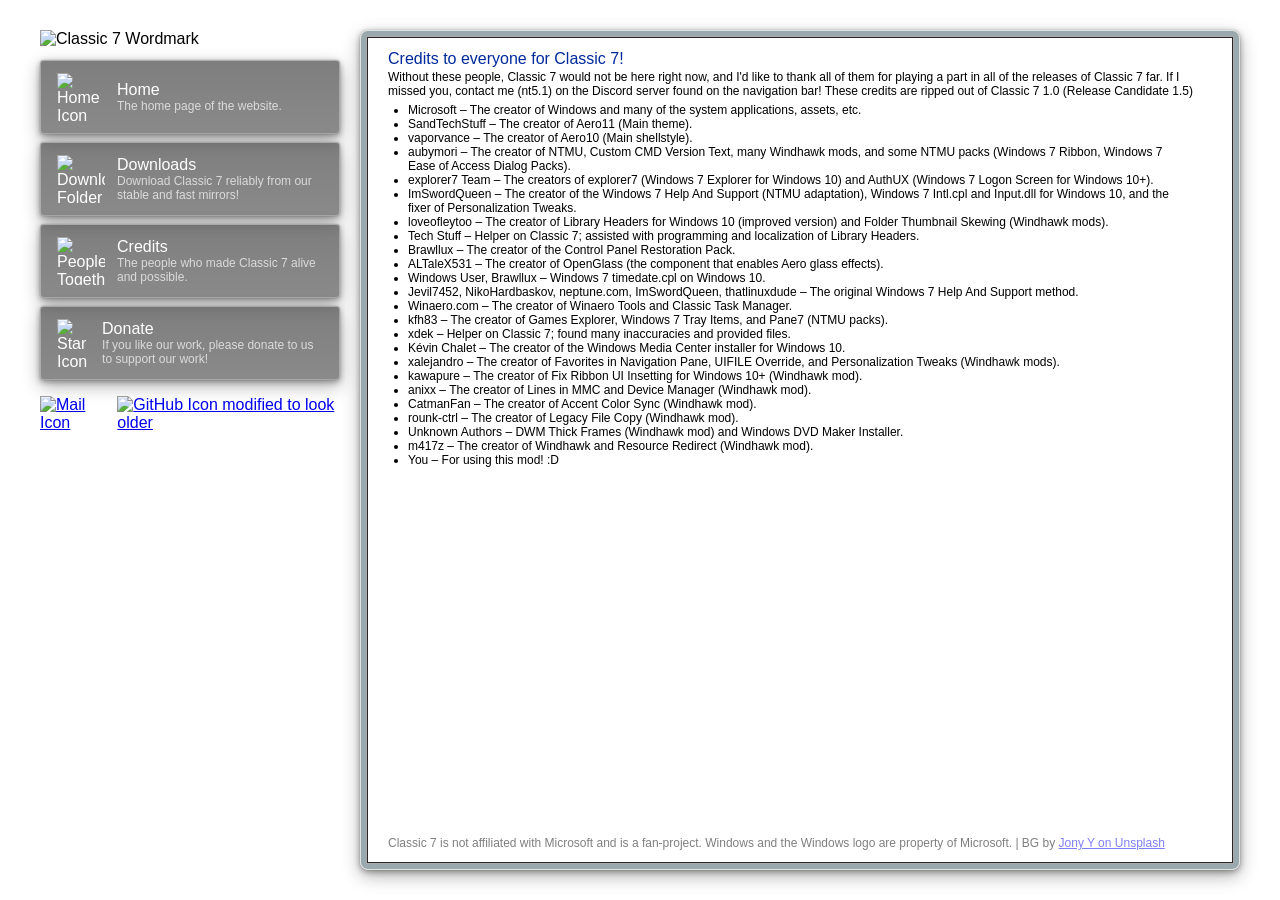
==== credits.html @ b558f717 "Merge ec2638acf3e84b2604c24b32b463b710bb9005a6 into 7d0ff6cc05531ddbbea4c46c4b1099df99e3c650" ====
<!DOCTYPE html>
<html>

<head>
    <meta name="viewport" content="width=device-width, initial-scale=1.0">
    <title>Welcome to Classic 7!</title>
    <link rel="stylesheet" href="styles.css">
    <link rel="icon" href="Assets/Branding/favicon.png">

    <meta name="title" content="Classic 7 - Your PC, resimplified.">
    <meta name="description" content="Classic 7 is a Windows 10 modification designed to look 1:1 with Windows 7.">

    <meta property="og:type" content="website">
    <meta property="og:url" content="https://classic7.lol">
    <meta property="og:title" content="Classic 7 — Your PC, resimplified.">
    <meta property="og:description"
        content="Classic 7 is a Windows 10 modification designed to look 1:1 with Windows 7.">
    <meta property="og:image" content="https://classic7.lol/Assets/Preview.png">
    <meta property="og:image:width" content="1112">
    <meta property="og:image:height" content="311">
</head>

<body>
    <div class="ctn-wrapper">
        <div class="container">
            <input type="checkbox" id="mobile-menu-toggle" class="mobile-menu-toggle">
            <div class="mobile-header">
                <label for="mobile-menu-toggle" class="burger-icon">&#9776;</label>
                <img alt="Classic 7 Wordmark" src="Assets/Branding/wordmark.png" class="mobile-nav-wm">
            </div>
            <div class="navigation-bar">
                <img alt="Classic 7 Wordmark" src="Assets/Branding/wordmark.png" class="nav-wm">
                <div class="nav-links">
                    <a href="/" class="nav-link-main">
                        <div class="nav-link-layout">
                            <img alt="Home Icon" src="Assets/Icons/Home.ico">
                            <div class="nav-link-desc">
                                <h3>Home</h3>
                                <p>The home page of the website.</p>
                            </div>
                        </div>
                    </a>
                    <a href="downloads.html" class="nav-link-main">
                        <div class="nav-link-layout">
                            <img alt="Download Folder Icon" src="Assets/Icons/Downloads.ico">
                            <div class="nav-link-desc">
                                <h3>Downloads</h3>
                                <p>Download Classic 7 reliably from our stable and fast mirrors!</p>
                            </div>
                        </div>
                    </a>
                    <a href="credits.html" class="nav-link-main">
                        <div class="nav-link-layout">
                            <img alt="People Together Icon" src="Assets/Icons/Credits.ico">
                            <div class="nav-link-desc">
                                <h3>Credits</h3>
                                <p>The people who made Classic 7 alive and possible.</p>
                            </div>
                        </div>
                    </a>
                    <a href="https://ko-fi.com/patrickpbt" class="nav-link-main">
                        <div class="nav-link-layout">
                            <img alt="Star Icon" src="Assets/Icons/Donate.ico">
                            <div class="nav-link-desc">
                                <h3>Donate</h3>
                                <p>If you like our work, please donate to us to support our work!</p>
                            </div>
                        </div>
                    </a>
                    <div class="extra-nav-links">
                        <a href="https://discord.gg/srjXHNjbjS">
                            <img alt="Mail Icon" src="Assets/Icons/Contact.ico" class="extra-nav">
                        </a>
                        <a href="https://github.com/Classic7-Mod">
                            <img alt="GitHub Icon modified to look older" src="Assets/Icons/GitHub.ico"
                                class="extra-nav">
                        </a>
                    </div>
                </div>
            </div>
            <div class="window-wrapper">
                <div class="main-content">
                    <div class="main-desc">
                        <h3>Credits to everyone for Classic 7!</h3>
                        <p>Without these people, Classic 7 would not be here right now, and I'd like to thank all of
                            them for playing a part in all of the releases of Classic 7 far.
                            If I missed you, contact me (nt5.1) on the Discord server found on the navigation bar! These
                            credits are ripped out of Classic 7 1.0 (Release Candidate 1.5)</p>
                        <ul>
                            <li>Microsoft – The creator of Windows and many of the system applications, assets, etc.
                            </li>
                            <li>SandTechStuff – The creator of Aero11 (Main theme).</li>
                            <li>vaporvance – The creator of Aero10 (Main shellstyle).</li>
                            <li>aubymori – The creator of NTMU, Custom CMD Version Text, many Windhawk mods, and some
                                NTMU packs (Windows 7 Ribbon, Windows 7 Ease of Access Dialog Packs).</li>
                            <li>explorer7 Team – The creators of explorer7 (Windows 7 Explorer for Windows 10) and
                                AuthUX (Windows 7 Logon Screen for Windows 10+).</li>
                            <li>ImSwordQueen – The creator of the Windows 7 Help And Support (NTMU adaptation), Windows
                                7 Intl.cpl and Input.dll for Windows 10, and the fixer of Personalization Tweaks.</li>
                            <li>loveofleytoo – The creator of Library Headers for Windows 10 (improved version) and
                                Folder Thumbnail Skewing (Windhawk mods).</li>
                            <li>Tech Stuff – Helper on Classic 7; assisted with programming and localization of Library
                                Headers.</li>
                            <li>Brawllux – The creator of the Control Panel Restoration Pack.</li>
                            <li>ALTaleX531 – The creator of OpenGlass (the component that enables Aero glass effects).
                            </li>
                            <li>Windows User, Brawllux – Windows 7 timedate.cpl on Windows 10.</li>
                            <li>Jevil7452, NikoHardbaskov, neptune.com, ImSwordQueen, thatlinuxdude – The original
                                Windows 7 Help And Support method.</li>
                            <li>Winaero.com – The creator of Winaero Tools and Classic Task Manager.</li>
                            <li>kfh83 – The creator of Games Explorer, Windows 7 Tray Items, and Pane7 (NTMU packs).
                            </li>
                            <li>xdek – Helper on Classic 7; found many inaccuracies and provided files.</li>
                            <li>Kévin Chalet – The creator of the Windows Media Center installer for Windows 10.</li>
                            <li>xalejandro – The creator of Favorites in Navigation Pane, UIFILE Override, and
                                Personalization Tweaks (Windhawk mods).</li>
                            <li>kawapure – The creator of Fix Ribbon UI Insetting for Windows 10+ (Windhawk mod).</li>
                            <li>anixx – The creator of Lines in MMC and Device Manager (Windhawk mod).</li>
                            <li>CatmanFan – The creator of Accent Color Sync (Windhawk mod).</li>
                            <li>rounk-ctrl – The creator of Legacy File Copy (Windhawk mod).</li>
                            <li>Unknown Authors – DWM Thick Frames (Windhawk mod) and Windows DVD Maker Installer.</li>
                            <li>m417z – The creator of Windhawk and Resource Redirect (Windhawk mod).</li>
                            <li>You – For using this mod! :D</li>
                        </ul><br>
                    </div>
                    <div class="footer">
                        <p>Classic 7 is not affiliated with Microsoft and is a fan-project. Windows and the Windows logo
                            are property of Microsoft. | BG by <a
                                href="https://unsplash.com/photos/starry-night-sky-over-silhouetted-rock-formations-dfbwo7oTpPo">Jony
                                Y on Unsplash</a></p>
                    </div>
                </div>
            </div>
        </div>
    </div>
</body>

</html>
---- styles.css ----
* {
    margin: 0;
    padding: 0;
    font-family: 'Segoe UI', sans-serif;
}

p,
li {
    font-size: 12px;
}

code {
    font-family: 'Courier New', Courier, monospace;
}

.main-content h3 {
    color: #002A9C;
    padding-bottom: 2px;
}

h3 {
    font-size: 12pt;
    font-weight: normal;
}

ul {
    padding: 5px 20px;
}

html,
body {
    height: 100%;
    width: 100%;
}

body {
    background: url(Assets/Background.jpg) center;
    background-size: cover;
}

.ctn-wrapper {
    height: 100%;
    display: flex;
    flex-direction: row;
    justify-content: center;
}

.container {
    width: 1200px;
    height: 100%;
    padding: 30px 0px;
    display: flex;
    justify-content: space-between;
    box-sizing: border-box;
}

.navigation-bar {
    width: 300px;
}

.nav-wm {
    width: 300px;
    padding-bottom: 12px;
}

.nav-links {
    display: flex;
    flex-direction: column;
    align-items: center;
}

.nav-link-main {
    color: white;
    text-decoration: none;
    width: 300px;
}

.nav-link-layout {
    display: flex;
    align-items: center;
    padding: 12px 16px;
    background: linear-gradient(to bottom,
            rgba(40, 40, 40, 0.6),
            rgba(60, 60, 60, 0.6));
    border: 1px solid #ffffff50;
    backdrop-filter: blur(2px);
    box-shadow:
        0 6px 18px rgba(0, 0, 0, 0.30),
        0 2px 6px rgba(0, 0, 0, 0.35),
        0 0 1px rgba(0, 0, 0, 0.45);
    border-radius: 4px;
    margin-bottom: 8px;

    transition: transform 0.2s ease, box-shadow 0.2s ease;
}

.nav-link-layout:hover {
    transform: translateY(-2px);
}

.nav-link-layout img {
    padding-right: 12px;
    width: 48px;
    height: 48px;
}

.nav-link-desc p {
    opacity: 0.7;
}

.extra-nav-links {
    padding-top: 8px;
    display: flex;
    align-items: center;
    gap: 8px;
}

.extra-nav {
    width: 32px;
    height: 32px;
}

.window-wrapper {
    backdrop-filter: blur(3px);
    border: 1px solid #E0E1E1;
    box-sizing: border-box;
    border-radius: 8px;
    height: 100%;
    width: 880px;
    box-shadow:
        0 6px 18px rgba(0, 0, 0, 0.30),
        0 2px 6px rgba(0, 0, 0, 0.35),
        0 0 1px rgba(0, 0, 0, 0.45);
    padding: 6px;
    background-color: #435F6788;
    background-image: url('Assets/Side Highlight.png');
    background-repeat: no-repeat;
    background-size: 100% 50%;
    background-position: top center;
}

.main-content {
    height: 100%;
    position: relative;
    box-sizing: border-box;
    background-color: white;
    border: 1px solid #282829;
    box-shadow: 0 0 0 1px #AAAAAB;
    overflow: auto;
    padding: 12px 20px;
}

.footer {
    position: absolute;
    padding-bottom: 12px;
    opacity: 0.5;
    bottom: 0;
}

.desc-of-c7 {
    padding-bottom: 6px;
}

.c7-preview {
    width: 824px;
    padding-bottom: 6px;
}

.w7-button {
    position: relative;
    display: inline-block;
    margin: 4px 0;
    font-size: 12px;
    padding: 3px 12px;
    border-radius: 2px;
    border: 1px solid #FFFFFF80;
    box-shadow: 0 0 0 1px #707070;
    text-decoration: none;
    color: black;
    background: linear-gradient(to bottom,
            #F2F2F2 0%,
            #EBEBEB 48%,
            #DDDDDD 49%,
            #CFCFCF 100%);
    overflow: hidden;
    transition: box-shadow 0.5s ease;
}

.w7-button::before {
    content: "";
    position: absolute;
    top: 0;
    left: 0;
    right: 0;
    bottom: 0;
    background: linear-gradient(to bottom,
            #EAF6FD 0%,
            #D9F0FC 48%,
            #BEE6FD 49%,
            #A7D9F5 100%);
    opacity: 0;
    transition: opacity 0.5s ease;
    z-index: 0;
}

.w7-button:hover {
    box-shadow: 0 0 0 1px #3C7FB1;
}

.w7-button:hover::before {
    opacity: 1;
}

.w7-button span {
    position: relative;
    z-index: 1;
}

.mirror-links,
.thrashnet-ftp,
.mirror-p,
.dl-p {
    padding-bottom: 6px;
}

/* --- Mobile Responsiveness --- */

/* Mobile elements hidden on desktop */
.mobile-menu-toggle {
    display: none;
}

.mobile-header {
    display: none;
}

/* Tablet adjustments */
@media (max-width: 1220px) {
    .container {
        width: 100%;
        padding: 30px 20px;
    }

    .window-wrapper {
        width: calc(100% - 320px);
    }

    .c7-preview {
        width: 100%;
        height: auto;
    }
}

/* Mobile adjustments */
@media (max-width: 850px) {
    body {
        overflow: auto;
    }

    .ctn-wrapper {
        display: block;
        height: auto;
        min-height: 100vh;
    }

    .container {
        flex-direction: column;
        padding: 0;
    }

    .mobile-header {
        display: flex;
        align-items: center;
        justify-content: center;
        height: 60px;
        background: linear-gradient(to bottom, rgba(40, 40, 40, 0.8), rgba(20, 20, 20, 0.9));
        backdrop-filter: blur(5px);
        position: relative;
        z-index: 100;
        box-shadow: 0 2px 10px rgba(0, 0, 0, 0.5);
    }

    .burger-icon {
        color: white;
        font-size: 28px;
        cursor: pointer;
        position: absolute;
        left: 20px;
        top: 50%;
        transform: translateY(-50%);
        padding: 5px;
    }

    .mobile-nav-wm {
        height: 30px;
        width: auto;
    }

    .navigation-bar {
        position: fixed;
        top: 60px;
        left: -320px;
        width: 300px;
        height: calc(100vh - 60px);
        background-color: rgba(40, 40, 40, 0.95);
        backdrop-filter: blur(10px);
        padding: 20px 10px;
        z-index: 99;
        transition: left 0.3s ease;
        overflow-y: auto;
        box-sizing: border-box;
    }

    .mobile-menu-toggle:checked~.navigation-bar {
        left: 0;
    }

    .nav-wm {
        display: none;
        /* Hide desktop logo in menu */
    }

    .nav-link-main {
        width: 100%;
    }

    .nav-link-layout {
        width: 100%;
        box-sizing: border-box;
    }

    .window-wrapper {
        width: calc(100% - 16px);
        height: auto;
        max-height: none;
        min-height: calc(100vh - 76px);
        margin: 8px;
        border-radius: 8px;
        border: 1px solid #E0E1E1;
        transition: width 0.3s ease, margin-left 0.3s ease;
        display: flex;
        flex-direction: column;
    }

    .mobile-menu-toggle:checked ~ .window-wrapper {
        margin-left: 308px;
        width: calc(100% - 316px);
    }

    .main-content {
        padding: 20px 15px 50px 15px;
        /* extra bottom padding for footer */
        height: auto;
        flex-grow: 1;
        overflow: visible;
    }

    p,
    li,
    .w7-button {
        font-size: 16px;
        /* Larger font size for readability */
        line-height: 1.4;
    }

    h3 {
        font-size: 18pt;
        margin-bottom: 8px;
    }

    .c7-preview {
        width: 100%;
        height: auto;
    }

    .footer {
        padding-bottom: 20px;
    }
}
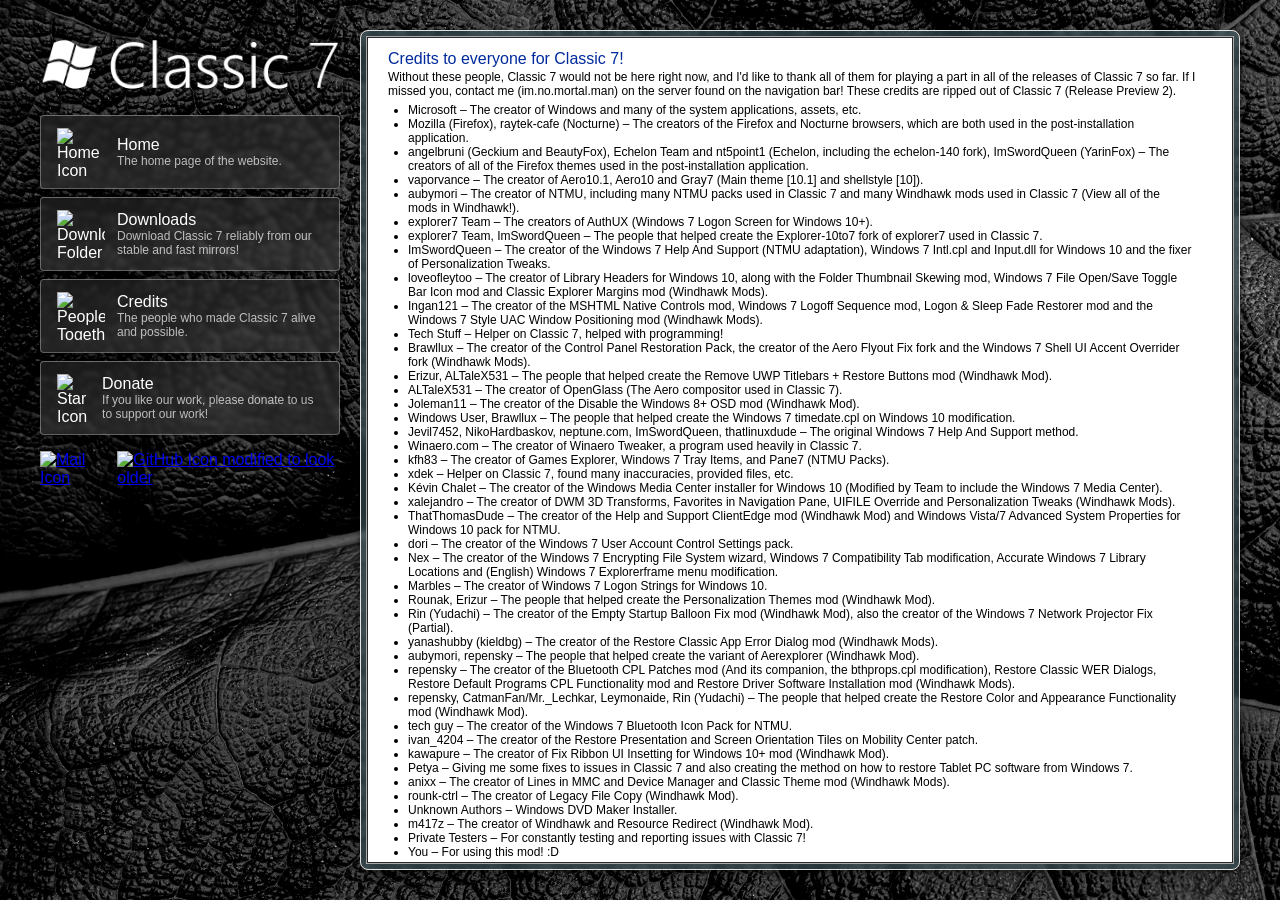
==== commit 9cf9e606: "Update the website with new information!" ====
--- a/credits.html
+++ b/credits.html
@@ -1,138 +1,131 @@
 <!DOCTYPE html>
 <html>
+    <head>
+        <base href="../">
+        <title>Welcome to Classic 7!</title>
+        <link rel="stylesheet" href="styles.css">
+        <link rel="icon" href="Assets/Branding/favicon.png">
 
-<head>
-    <meta name="viewport" content="width=device-width, initial-scale=1.0">
-    <title>Welcome to Classic 7!</title>
-    <link rel="stylesheet" href="styles.css">
-    <link rel="icon" href="Assets/Branding/favicon.png">
+        <meta name="title" content="Classic 7 - Your PC, resimplified.">
+        <meta name="description" content="Classic 7 is a Windows 10 modification designed to look 1:1 with Windows 7.">
 
-    <meta name="title" content="Classic 7 - Your PC, resimplified.">
-    <meta name="description" content="Classic 7 is a Windows 10 modification designed to look 1:1 with Windows 7.">
-
-    <meta property="og:type" content="website">
-    <meta property="og:url" content="https://classic7.lol">
-    <meta property="og:title" content="Classic 7 — Your PC, resimplified.">
-    <meta property="og:description"
-        content="Classic 7 is a Windows 10 modification designed to look 1:1 with Windows 7.">
-    <meta property="og:image" content="https://classic7.lol/Assets/Preview.png">
-    <meta property="og:image:width" content="1112">
-    <meta property="og:image:height" content="311">
-</head>
-
-<body>
-    <div class="ctn-wrapper">
-        <div class="container">
-            <input type="checkbox" id="mobile-menu-toggle" class="mobile-menu-toggle">
-            <div class="mobile-header">
-                <label for="mobile-menu-toggle" class="burger-icon">&#9776;</label>
-                <img alt="Classic 7 Wordmark" src="Assets/Branding/wordmark.png" class="mobile-nav-wm">
-            </div>
-            <div class="navigation-bar">
-                <img alt="Classic 7 Wordmark" src="Assets/Branding/wordmark.png" class="nav-wm">
-                <div class="nav-links">
-                    <a href="/" class="nav-link-main">
-                        <div class="nav-link-layout">
-                            <img alt="Home Icon" src="Assets/Icons/Home.ico">
-                            <div class="nav-link-desc">
-                                <h3>Home</h3>
-                                <p>The home page of the website.</p>
+        <meta property="og:type" content="website">
+        <meta property="og:url" content="https://classic7.lol">
+        <meta property="og:title" content="Classic 7 — Your PC, resimplified.">
+        <meta property="og:description" content="Classic 7 is a Windows 10 modification designed to look 1:1 with Windows 7.">
+        <meta property="og:image" content="https://classic7.lol/Assets/Preview.png">
+        <meta property="og:image:width" content="1112">
+        <meta property="og:image:height" content="311">
+    </head>
+    <body>
+        <div class="ctn-wrapper">
+            <div class="container">
+                <div class="navigation-bar">
+                    <img alt="Classic 7 Wordmark" src="Assets/Branding/wordmark.png" class="nav-wm">
+                    <div class="nav-links">
+                        <a href="/" class="nav-link-main">
+                            <div class="nav-link-layout">
+                                <img alt="Home Icon" src="Assets/Icons/Home.ico">
+                                <div class="nav-link-desc">
+                                    <h3>Home</h3>
+                                    <p>The home page of the website.</p>
+                                </div>
                             </div>
+                        </a>
+                        <a href="downloads.html" class="nav-link-main">
+                            <div class="nav-link-layout">
+                                <img alt="Download Folder Icon" src="Assets/Icons/Downloads.ico">
+                                <div class="nav-link-desc">
+                                    <h3>Downloads</h3>
+                                    <p>Download Classic 7 reliably from our stable and fast mirrors!</p>
+                                </div>
+                            </div>
+                        </a>
+                        <a href="credits.html" class="nav-link-main">
+                            <div class="nav-link-layout">
+                                <img alt="People Together Icon" src="Assets/Icons/Credits.ico">
+                                <div class="nav-link-desc">
+                                    <h3>Credits</h3>
+                                    <p>The people who made Classic 7 alive and possible.</p>
+                                </div>
+                            </div>
+                        </a>
+                        <a href="https://ko-fi.com/patrickpbt" class="nav-link-main">
+                            <div class="nav-link-layout">
+                                <img alt="Star Icon" src="Assets/Icons/Donate.ico">
+                                <div class="nav-link-desc">
+                                    <h3>Donate</h3>
+                                    <p>If you like our work, please donate to us to support our work!</p>
+                                </div>
+                            </div>
+                        </a>
+                        <div class="extra-nav-links">
+                            <a href="https://discord.gg/srjXHNjbjS">
+                                <img alt="Mail Icon" src="Assets/Icons/Contact.ico" class="extra-nav">
+                            </a>
+                            <a href="https://github.com/Classic7-Mod">
+                                <img alt="GitHub Icon modified to look older" src="Assets/Icons/GitHub.ico" class="extra-nav">
+                            </a>
                         </div>
-                    </a>
-                    <a href="downloads.html" class="nav-link-main">
-                        <div class="nav-link-layout">
-                            <img alt="Download Folder Icon" src="Assets/Icons/Downloads.ico">
-                            <div class="nav-link-desc">
-                                <h3>Downloads</h3>
-                                <p>Download Classic 7 reliably from our stable and fast mirrors!</p>
-                            </div>
-                        </div>
-                    </a>
-                    <a href="credits.html" class="nav-link-main">
-                        <div class="nav-link-layout">
-                            <img alt="People Together Icon" src="Assets/Icons/Credits.ico">
-                            <div class="nav-link-desc">
-                                <h3>Credits</h3>
-                                <p>The people who made Classic 7 alive and possible.</p>
-                            </div>
-                        </div>
-                    </a>
-                    <a href="https://ko-fi.com/patrickpbt" class="nav-link-main">
-                        <div class="nav-link-layout">
-                            <img alt="Star Icon" src="Assets/Icons/Donate.ico">
-                            <div class="nav-link-desc">
-                                <h3>Donate</h3>
-                                <p>If you like our work, please donate to us to support our work!</p>
-                            </div>
-                        </div>
-                    </a>
-                    <div class="extra-nav-links">
-                        <a href="https://discord.gg/srjXHNjbjS">
-                            <img alt="Mail Icon" src="Assets/Icons/Contact.ico" class="extra-nav">
-                        </a>
-                        <a href="https://github.com/Classic7-Mod">
-                            <img alt="GitHub Icon modified to look older" src="Assets/Icons/GitHub.ico"
-                                class="extra-nav">
-                        </a>
                     </div>
                 </div>
-            </div>
-            <div class="window-wrapper">
-                <div class="main-content">
-                    <div class="main-desc">
-                        <h3>Credits to everyone for Classic 7!</h3>
-                        <p>Without these people, Classic 7 would not be here right now, and I'd like to thank all of
-                            them for playing a part in all of the releases of Classic 7 far.
-                            If I missed you, contact me (nt5.1) on the Discord server found on the navigation bar! These
-                            credits are ripped out of Classic 7 1.0 (Release Candidate 1.5)</p>
-                        <ul>
-                            <li>Microsoft – The creator of Windows and many of the system applications, assets, etc.
-                            </li>
-                            <li>SandTechStuff – The creator of Aero11 (Main theme).</li>
-                            <li>vaporvance – The creator of Aero10 (Main shellstyle).</li>
-                            <li>aubymori – The creator of NTMU, Custom CMD Version Text, many Windhawk mods, and some
-                                NTMU packs (Windows 7 Ribbon, Windows 7 Ease of Access Dialog Packs).</li>
-                            <li>explorer7 Team – The creators of explorer7 (Windows 7 Explorer for Windows 10) and
-                                AuthUX (Windows 7 Logon Screen for Windows 10+).</li>
-                            <li>ImSwordQueen – The creator of the Windows 7 Help And Support (NTMU adaptation), Windows
-                                7 Intl.cpl and Input.dll for Windows 10, and the fixer of Personalization Tweaks.</li>
-                            <li>loveofleytoo – The creator of Library Headers for Windows 10 (improved version) and
-                                Folder Thumbnail Skewing (Windhawk mods).</li>
-                            <li>Tech Stuff – Helper on Classic 7; assisted with programming and localization of Library
-                                Headers.</li>
-                            <li>Brawllux – The creator of the Control Panel Restoration Pack.</li>
-                            <li>ALTaleX531 – The creator of OpenGlass (the component that enables Aero glass effects).
-                            </li>
-                            <li>Windows User, Brawllux – Windows 7 timedate.cpl on Windows 10.</li>
-                            <li>Jevil7452, NikoHardbaskov, neptune.com, ImSwordQueen, thatlinuxdude – The original
-                                Windows 7 Help And Support method.</li>
-                            <li>Winaero.com – The creator of Winaero Tools and Classic Task Manager.</li>
-                            <li>kfh83 – The creator of Games Explorer, Windows 7 Tray Items, and Pane7 (NTMU packs).
-                            </li>
-                            <li>xdek – Helper on Classic 7; found many inaccuracies and provided files.</li>
-                            <li>Kévin Chalet – The creator of the Windows Media Center installer for Windows 10.</li>
-                            <li>xalejandro – The creator of Favorites in Navigation Pane, UIFILE Override, and
-                                Personalization Tweaks (Windhawk mods).</li>
-                            <li>kawapure – The creator of Fix Ribbon UI Insetting for Windows 10+ (Windhawk mod).</li>
-                            <li>anixx – The creator of Lines in MMC and Device Manager (Windhawk mod).</li>
-                            <li>CatmanFan – The creator of Accent Color Sync (Windhawk mod).</li>
-                            <li>rounk-ctrl – The creator of Legacy File Copy (Windhawk mod).</li>
-                            <li>Unknown Authors – DWM Thick Frames (Windhawk mod) and Windows DVD Maker Installer.</li>
-                            <li>m417z – The creator of Windhawk and Resource Redirect (Windhawk mod).</li>
-                            <li>You – For using this mod! :D</li>
-                        </ul><br>
-                    </div>
-                    <div class="footer">
-                        <p>Classic 7 is not affiliated with Microsoft and is a fan-project. Windows and the Windows logo
-                            are property of Microsoft. | BG by <a
-                                href="https://unsplash.com/photos/starry-night-sky-over-silhouetted-rock-formations-dfbwo7oTpPo">Jony
-                                Y on Unsplash</a></p>
+                <div class="window-wrapper">
+                    <div class="main-content">
+                        <div class="main-desc">
+                            <h3>Credits to everyone for Classic 7!</h3>
+                            <p>Without these people, Classic 7 would not be here right now, and I'd like to thank all of them for playing a part in all of the releases of Classic 7 so far. 
+                               If I missed you, contact me (im.no.mortal.man) on the server found on the navigation bar! These credits are ripped out of Classic 7 (Release Preview 2).</p>
+                            <ul>
+                                <li>Microsoft – The creator of Windows and many of the system applications, assets, etc.</li>
+                                <li>Mozilla (Firefox), raytek-cafe (Nocturne) – The creators of the Firefox and Nocturne browsers, which are both used in the post-installation application.</li>
+                                <li>angelbruni (Geckium and BeautyFox), Echelon Team and nt5point1 (Echelon, including the echelon-140 fork), ImSwordQueen (YarinFox) – The creators of all of the Firefox themes used in the post-installation application.</li>
+                                <li>vaporvance – The creator of Aero10.1, Aero10 and Gray7 (Main theme [10.1] and shellstyle [10]).</li>
+                                <li>aubymori – The creator of NTMU, including many NTMU packs used in Classic 7 and many Windhawk mods used in Classic 7 (View all of the mods in Windhawk!).</li>
+                                <li>explorer7 Team – The creators of AuthUX (Windows 7 Logon Screen for Windows 10+).</li>
+                                <li>explorer7 Team, ImSwordQueen – The people that helped create the Explorer-10to7 fork of explorer7 used in Classic 7.</li>
+                                <li>ImSwordQueen – The creator of the Windows 7 Help And Support (NTMU adaptation), Windows 7 Intl.cpl and Input.dll for Windows 10 and the fixer of Personalization Tweaks.</li>
+                                <li>loveofleytoo – The creator of Library Headers for Windows 10, along with the Folder Thumbnail Skewing mod, Windows 7 File Open/Save Toggle Bar Icon mod and Classic Explorer Margins mod (Windhawk Mods).</li>
+                                <li>Ingan121 – The creator of the MSHTML Native Controls mod, Windows 7 Logoff Sequence mod, Logon &amp; Sleep Fade Restorer mod and the Windows 7 Style UAC Window Positioning mod (Windhawk Mods).</li>
+                                <li>Tech Stuff – Helper on Classic 7, helped with programming!</li>
+                                <li>Brawllux – The creator of the Control Panel Restoration Pack, the creator of the Aero Flyout Fix fork and the Windows 7 Shell UI Accent Overrider fork (Windhawk Mods).</li>
+                                <li>Erizur, ALTaleX531 – The people that helped create the Remove UWP Titlebars + Restore Buttons mod (Windhawk Mod).</li>
+                                <li>ALTaleX531 – The creator of OpenGlass (The Aero compositor used in Classic 7).</li>
+                                <li>Joleman11 – The creator of the Disable the Windows 8+ OSD mod (Windhawk Mod).</li>
+                                <li>Windows User, Brawllux – The people that helped create the Windows 7 timedate.cpl on Windows 10 modification.</li>
+                                <li>Jevil7452, NikoHardbaskov, neptune.com, ImSwordQueen, thatlinuxdude – The original Windows 7 Help And Support method.</li>
+                                <li>Winaero.com – The creator of Winaero Tweaker, a program used heavily in Classic 7.</li>
+                                <li>kfh83 – The creator of Games Explorer, Windows 7 Tray Items, and Pane7 (NTMU Packs).</li>
+                                <li>xdek – Helper on Classic 7, found many inaccuracies, provided files, etc.</li>
+                                <li>Kévin Chalet – The creator of the Windows Media Center installer for Windows 10 (Modified by Team to include the Windows 7 Media Center).</li>
+                                <li>xalejandro – The creator of DWM 3D Transforms, Favorites in Navigation Pane, UIFILE Override and Personalization Tweaks (Windhawk Mods).</li>
+                                <li>ThatThomasDude – The creator of the Help and Support ClientEdge mod (Windhawk Mod) and Windows Vista/7 Advanced System Properties for Windows 10 pack for NTMU.</li>
+                                <li>dori – The creator of the Windows 7 User Account Control Settings pack.</li>
+                                <li>Nex – The creator of the Windows 7 Encrypting File System wizard, Windows 7 Compatibility Tab modification, Accurate Windows 7 Library Locations and (English) Windows 7 Explorerframe menu modification.</li>
+                                <li>Marbles – The creator of Windows 7 Logon Strings for Windows 10.</li>
+                                <li>Rounak, Erizur – The people that helped create the Personalization Themes mod (Windhawk Mod).</li>
+                                <li>Rin (Yudachi) – The creator of the Empty Startup Balloon Fix mod (Windhawk Mod), also the creator of the Windows 7 Network Projector Fix (Partial).</li>
+                                <li>yanashubby (kieldbg) – The creator of the Restore Classic App Error Dialog mod (Windhawk Mods).</li>
+                                <li>aubymori, repensky – The people that helped create the variant of Aerexplorer (Windhawk Mod).</li>
+                                <li>repensky – The creator of the Bluetooth CPL Patches mod (And its companion, the bthprops.cpl modification), Restore Classic WER Dialogs, Restore Default Programs CPL Functionality mod and Restore Driver Software Installation mod (Windhawk Mods).</li>
+                                <li>repensky, CatmanFan/Mr._Lechkar, Leymonaide, Rin (Yudachi) – The people that helped create the Restore Color and Appearance Functionality mod (Windhawk Mod).</li>
+                                <li>tech guy – The creator of the Windows 7 Bluetooth Icon Pack for NTMU.</li>
+                                <li>ivan_4204 – The creator of the Restore Presentation and Screen Orientation Tiles on Mobility Center patch.</li>
+                                <li>kawapure – The creator of Fix Ribbon UI Insetting for Windows 10+ mod (Windhawk Mod).</li>
+                                <li>Petya – Giving me some fixes to issues in Classic 7 and also creating the method on how to restore Tablet PC software from Windows 7.</li>
+                                <li>anixx – The creator of Lines in MMC and Device Manager and Classic Theme mod (Windhawk Mods).</li>
+                                <li>rounk-ctrl – The creator of Legacy File Copy (Windhawk Mod).</li>
+                                <li>Unknown Authors – Windows DVD Maker Installer.</li>
+                                <li>m417z – The creator of Windhawk and Resource Redirect (Windhawk Mod).</li>
+                                <li>Private Testers – For constantly testing and reporting issues with Classic 7!</li>
+                                <li>You – For using this mod! :D</li>
+                            </ul>
+                        </div>
+                        <div class="footer">
+                            <p>Classic 7 is not affiliated with Microsoft and is a fan-project. Windows and the Windows logo are property of Microsoft. | BG by <a href="https://unsplash.com/photos/dark-textured-leaf-surface-with-prominent-veins-I8rNyiCKX0U">Mike Hindle on Unsplash</a></p>
+                        </div>
                     </div>
                 </div>
             </div>
         </div>
-    </div>
-</body>
-
+    </body>
 </html>
--- a/styles.css
+++ b/styles.css
@@ -4,8 +4,7 @@
     font-family: 'Segoe UI', sans-serif;
 }
 
-p,
-li {
+p, li {
     font-size: 12px;
 }
 
@@ -27,8 +26,7 @@
     padding: 5px 20px;
 }
 
-html,
-body {
+html, body {
     height: 100%;
     width: 100%;
 }
@@ -79,9 +77,11 @@
     display: flex;
     align-items: center;
     padding: 12px 16px;
-    background: linear-gradient(to bottom,
-            rgba(40, 40, 40, 0.6),
-            rgba(60, 60, 60, 0.6));
+    background: linear-gradient(
+        to bottom,
+        rgba(40, 40, 40, 0.6),
+        rgba(60, 60, 60, 0.6)
+    );
     border: 1px solid #ffffff50;
     backdrop-filter: blur(2px);
     box-shadow:
@@ -148,13 +148,13 @@
     box-shadow: 0 0 0 1px #AAAAAB;
     overflow: auto;
     padding: 12px 20px;
+    display: flex;
+    flex-direction: column;
 }
 
 .footer {
-    position: absolute;
-    padding-bottom: 12px;
     opacity: 0.5;
-    bottom: 0;
+    margin-top: auto;
 }
 
 .desc-of-c7 {
@@ -168,8 +168,6 @@
 
 .w7-button {
     position: relative;
-    display: inline-block;
-    margin: 4px 0;
     font-size: 12px;
     padding: 3px 12px;
     border-radius: 2px;
@@ -177,11 +175,13 @@
     box-shadow: 0 0 0 1px #707070;
     text-decoration: none;
     color: black;
-    background: linear-gradient(to bottom,
-            #F2F2F2 0%,
-            #EBEBEB 48%,
-            #DDDDDD 49%,
-            #CFCFCF 100%);
+    background: linear-gradient(
+        to bottom, 
+        #F2F2F2 0%, 
+        #EBEBEB 48%, 
+        #DDDDDD 49%, 
+        #CFCFCF 100%
+    );
     overflow: hidden;
     transition: box-shadow 0.5s ease;
 }
@@ -189,15 +189,14 @@
 .w7-button::before {
     content: "";
     position: absolute;
-    top: 0;
-    left: 0;
-    right: 0;
-    bottom: 0;
-    background: linear-gradient(to bottom,
-            #EAF6FD 0%,
-            #D9F0FC 48%,
-            #BEE6FD 49%,
-            #A7D9F5 100%);
+    top: 0; left: 0; right: 0; bottom: 0;
+    background: linear-gradient(
+        to bottom, 
+        #EAF6FD 0%, 
+        #D9F0FC 48%, 
+        #BEE6FD 49%, 
+        #A7D9F5 100%
+    );
     opacity: 0;
     transition: opacity 0.5s ease;
     z-index: 0;
@@ -216,164 +215,17 @@
     z-index: 1;
 }
 
-.mirror-links,
-.thrashnet-ftp,
-.mirror-p,
-.dl-p {
+.mirror-links, .thrashnet-ftp, .mirror-p, .dl-p {
     padding-bottom: 6px;
 }
 
-/* --- Mobile Responsiveness --- */
-
-/* Mobile elements hidden on desktop */
-.mobile-menu-toggle {
-    display: none;
-}
-
-.mobile-header {
-    display: none;
-}
-
-/* Tablet adjustments */
-@media (max-width: 1220px) {
-    .container {
-        width: 100%;
-        padding: 30px 20px;
-    }
-
-    .window-wrapper {
-        width: calc(100% - 320px);
-    }
-
-    .c7-preview {
-        width: 100%;
-        height: auto;
-    }
-}
-
-/* Mobile adjustments */
-@media (max-width: 850px) {
-    body {
-        overflow: auto;
-    }
-
-    .ctn-wrapper {
-        display: block;
-        height: auto;
-        min-height: 100vh;
-    }
-
-    .container {
-        flex-direction: column;
-        padding: 0;
-    }
-
-    .mobile-header {
-        display: flex;
-        align-items: center;
-        justify-content: center;
-        height: 60px;
-        background: linear-gradient(to bottom, rgba(40, 40, 40, 0.8), rgba(20, 20, 20, 0.9));
-        backdrop-filter: blur(5px);
-        position: relative;
-        z-index: 100;
-        box-shadow: 0 2px 10px rgba(0, 0, 0, 0.5);
-    }
-
-    .burger-icon {
-        color: white;
-        font-size: 28px;
-        cursor: pointer;
-        position: absolute;
-        left: 20px;
-        top: 50%;
-        transform: translateY(-50%);
-        padding: 5px;
-    }
-
-    .mobile-nav-wm {
-        height: 30px;
-        width: auto;
-    }
-
-    .navigation-bar {
-        position: fixed;
-        top: 60px;
-        left: -320px;
-        width: 300px;
-        height: calc(100vh - 60px);
-        background-color: rgba(40, 40, 40, 0.95);
-        backdrop-filter: blur(10px);
-        padding: 20px 10px;
-        z-index: 99;
-        transition: left 0.3s ease;
-        overflow-y: auto;
-        box-sizing: border-box;
-    }
-
-    .mobile-menu-toggle:checked~.navigation-bar {
-        left: 0;
-    }
-
-    .nav-wm {
-        display: none;
-        /* Hide desktop logo in menu */
-    }
-
-    .nav-link-main {
-        width: 100%;
-    }
-
-    .nav-link-layout {
-        width: 100%;
-        box-sizing: border-box;
-    }
-
-    .window-wrapper {
-        width: calc(100% - 16px);
-        height: auto;
-        max-height: none;
-        min-height: calc(100vh - 76px);
-        margin: 8px;
-        border-radius: 8px;
-        border: 1px solid #E0E1E1;
-        transition: width 0.3s ease, margin-left 0.3s ease;
-        display: flex;
-        flex-direction: column;
-    }
-
-    .mobile-menu-toggle:checked ~ .window-wrapper {
-        margin-left: 308px;
-        width: calc(100% - 316px);
-    }
-
-    .main-content {
-        padding: 20px 15px 50px 15px;
-        /* extra bottom padding for footer */
-        height: auto;
-        flex-grow: 1;
-        overflow: visible;
-    }
-
-    p,
-    li,
-    .w7-button {
-        font-size: 16px;
-        /* Larger font size for readability */
-        line-height: 1.4;
-    }
-
-    h3 {
-        font-size: 18pt;
-        margin-bottom: 8px;
-    }
-
-    .c7-preview {
-        width: 100%;
-        height: auto;
-    }
-
-    .footer {
-        padding-bottom: 20px;
-    }
+.download-header {
+    display: flex;
+    align-items: flex-end;
+}
+
+.download-count {
+    color: gray;
+    padding-left: 6px;
+    padding-bottom: 3px;
 }
